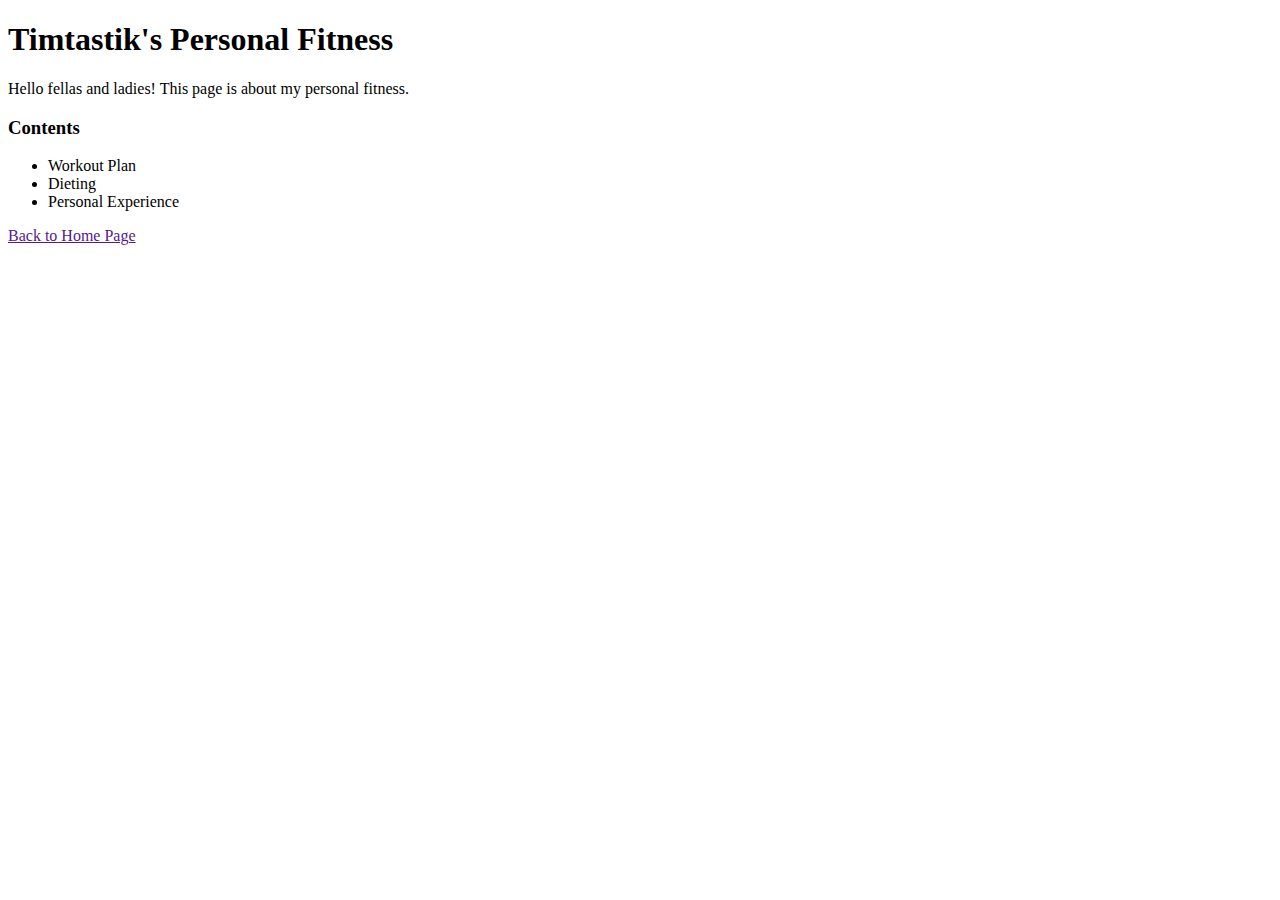
==== fitness.html @ 7deef687 "Minor added content to fitness and index page" ====
<!DOCTYPE html>
<html>
<head>
	<title>Timtastik's Personal Fitness</title>
</head>
<body>
	<h1>Timtastik's Personal Fitness</h1>

	<p>Hello fellas and ladies! This page is about my personal fitness.</p>

	<h3>Contents</h3>
		<ul>
			<li>Workout Plan</li>
			<li>Dieting</li>
			<li>Personal Experience</li>
		</ul>

	<footer>
		<a href="">Back to Home Page</a>
	</footer>

</body>
</html>
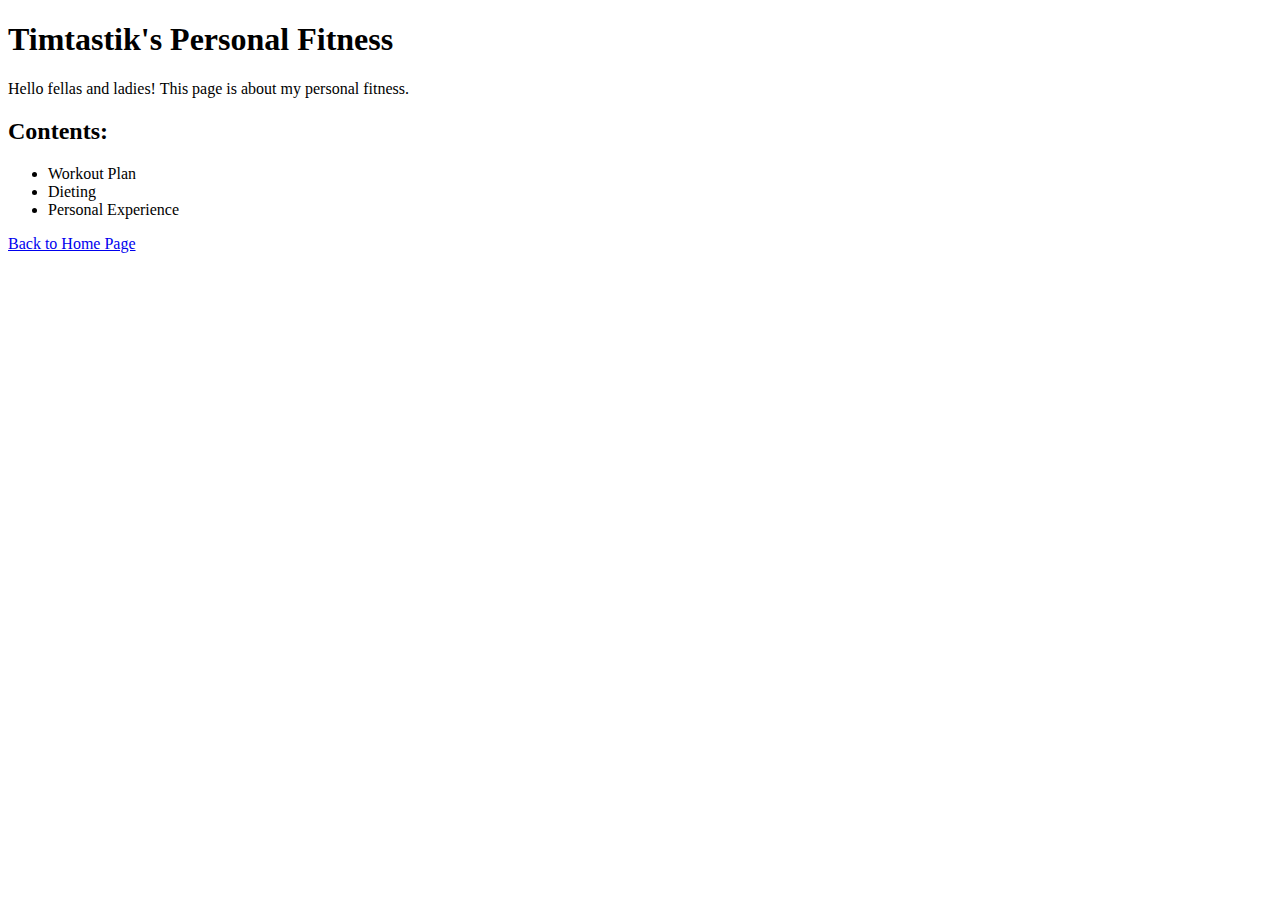
==== commit 504d22c1: "Minor changes into other pages and changed some div to section in index page" ====
--- a/fitness.html
+++ b/fitness.html
@@ -4,11 +4,12 @@
 	<title>Timtastik's Personal Fitness</title>
 </head>
 <body>
+	
 	<h1>Timtastik's Personal Fitness</h1>
 
 	<p>Hello fellas and ladies! This page is about my personal fitness.</p>
 
-	<h3>Contents</h3>
+	<h2>Contents:</h2>
 		<ul>
 			<li>Workout Plan</li>
 			<li>Dieting</li>
@@ -16,7 +17,7 @@
 		</ul>
 
 	<footer>
-		<a href="">Back to Home Page</a>
+		<a href="file:///C:/Users/timot/Documents/DBC_Code/DevBootCamp/PersonalWebsiteBlog/index.html">Back to Home Page</a>
 	</footer>
 
 </body>
